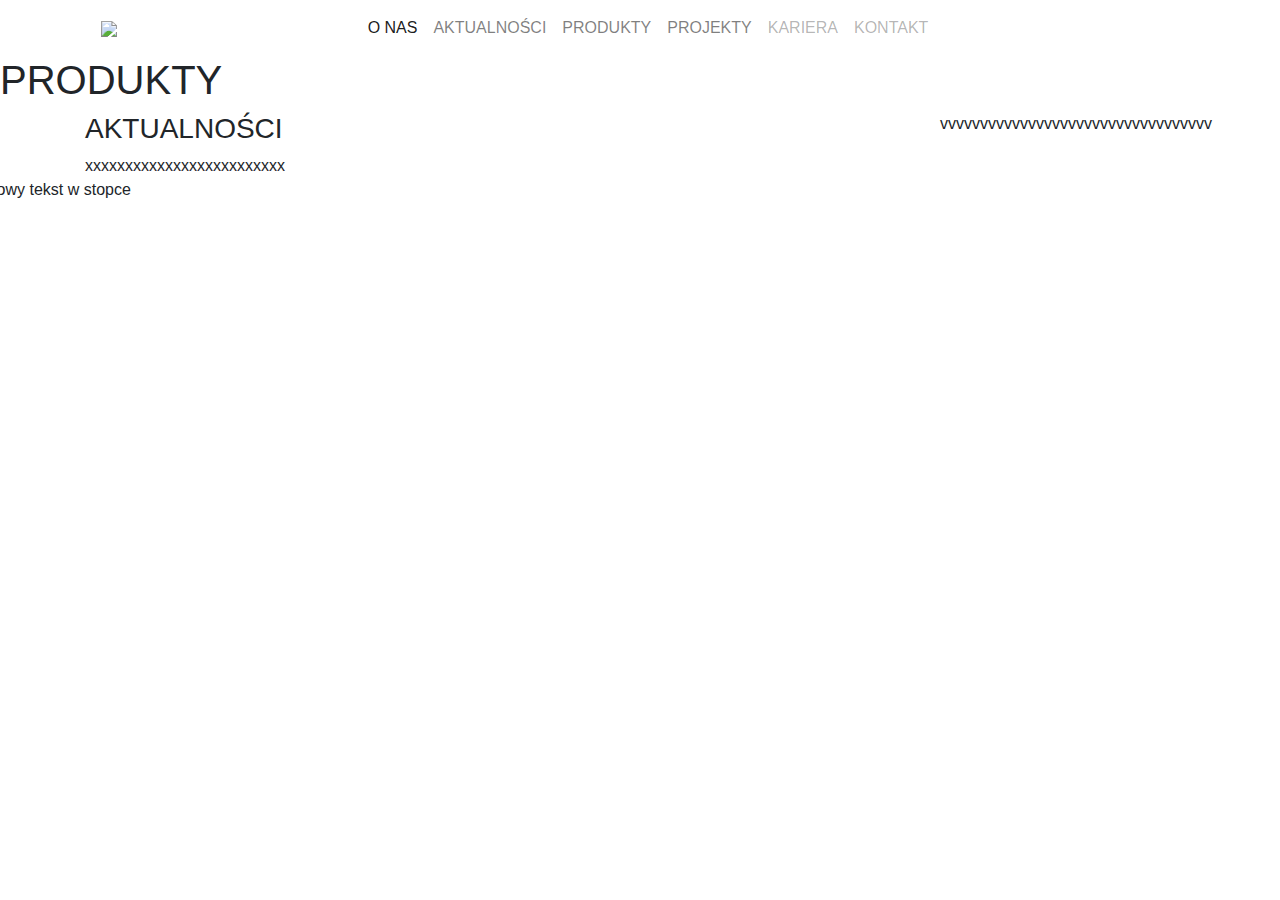
==== podstrona.html @ 4f2c3bd5 "Dodałem nowy tekst w stopce" ====
<!doctype html>
<html lang="en">
  <head>
    <!-- Required meta tags -->
    <meta charset="utf-8">
    <meta name="viewport" content="width=device-width, initial-scale=1, shrink-to-fit=no">

    <!-- Bootstrap CSS -->
    <link rel="stylesheet" href="https://maxcdn.bootstrapcdn.com/bootstrap/4.0.0/css/bootstrap.min.css" integrity="sha384-Gn5384xqQ1aoWXA+058RXPxPg6fy4IWvTNh0E263XmFcJlSAwiGgFAW/dAiS6JXm" crossorigin="anonymous">
      <link rel="stylesheet" href="style.css">
    <title>Hello, world!</title>
  </head>
  <body>

	<div class="row">
		  <div class="container">
			  <nav class="navbar navbar-expand-lg navbar-light">
			  <a href="#"><img src="images/logo.jpg"></a>
			  <button class="navbar-toggler" type="button" data-toggle="collapse" data-target="#navbarNav" aria-controls="navbarNav" aria-expanded="false" aria-label="Toggle navigation">
				<span class="navbar-toggler-icon"></span>
			  </button>
			  <div class="collapse navbar-collapse justify-content-center" id="navbarNav">
				<ul class="navbar-nav">
				  <li class="nav-item active">
					<a class="nav-link" href="#">O NAS<span class="sr-only">(current)</span></a>
				  </li>
				  <li class="nav-item">
					<a class="nav-link" href="#">AKTUALNOŚCI</a>
				  </li>
				 <li class="nav-item">
					<a class="nav-link" href="#">PRODUKTY</a>
				  </li>	
				  <li class="nav-item">
					<a class="nav-link" href="#">PROJEKTY</a>
				  </li>
				  <li class="nav-item">
					<a class="nav-link disabled" href="#">KARIERA</a>
				  </li>
					<li class="nav-item">
					<a class="nav-link disabled" href="#">KONTAKT</a>
				  </li>
				</ul>
			  </div>
			</nav>
		  </div>
	</div>
	
	  <!--
	<div id="carouselExampleIndicators" class="carousel slide" data-ride="carousel">
	  <ol class="carousel-indicators">
		<li data-target="#carouselExampleIndicators" data-slide-to="0" class="active"></li>
		<li data-target="#carouselExampleIndicators" data-slide-to="1"></li>
		<li data-target="#carouselExampleIndicators" data-slide-to="2"></li>
	  </ol>
	  <div class="carousel-inner">
		<div class="carousel-item active">
		  <img class="d-block w-100" src="images/ekran.jpg" alt="First slide">
		</div>
	  </div>
	  <a class="carousel-control-prev" href="#carouselExampleIndicators" role="button" data-slide="prev">
		<span class="carousel-control-prev-icon" aria-hidden="true"></span>
		<span class="sr-only">Previous</span>
	  </a>
	  <a class="carousel-control-next" href="#carouselExampleIndicators" role="button" data-slide="next">
		<span class="carousel-control-next-icon" aria-hidden="true"></span>
		<span class="sr-only">Next</span>
	  </a>
	</div>	
	-->
	  <div class="sygnatura">
	  	<h1>PRODUKTY</h1>
	  </div>
	  
 <div class="container">     
    <div class="row">
	
		<div class="col-md-9">
		<h3>AKTUALNOŚCI</h3>
			xxxxxxxxxxxxxxxxxxxxxxxxx
		</div>
		<div class="col-md-3">
			vvvvvvvvvvvvvvvvvvvvvvvvvvvvvvvvvv
		</div>

		
	</div>  
  </div>    
 
	  <footer>
	  	<div class="row stopka">
		  Nowy tekst w stopce
		</div>
	  </footer>
      
      
      
      
      <!-- Optional JavaScript -->
    <!-- jQuery first, then Popper.js, then Bootstrap JS -->
    <script src="https://code.jquery.com/jquery-3.2.1.slim.min.js" integrity="sha384-KJ3o2DKtIkvYIK3UENzmM7KCkRr/rE9/Qpg6aAZGJwFDMVNA/GpGFF93hXpG5KkN" crossorigin="anonymous"></script>
    <script src="https://cdnjs.cloudflare.com/ajax/libs/popper.js/1.12.9/umd/popper.min.js" integrity="sha384-ApNbgh9B+Y1QKtv3Rn7W3mgPxhU9K/ScQsAP7hUibX39j7fakFPskvXusvfa0b4Q" crossorigin="anonymous"></script>
    <script src="https://maxcdn.bootstrapcdn.com/bootstrap/4.0.0/js/bootstrap.min.js" integrity="sha384-JZR6Spejh4U02d8jOt6vLEHfe/JQGiRRSQQxSfFWpi1MquVdAyjUar5+76PVCmYl" crossorigin="anonymous"></script>
  </body>
</html>
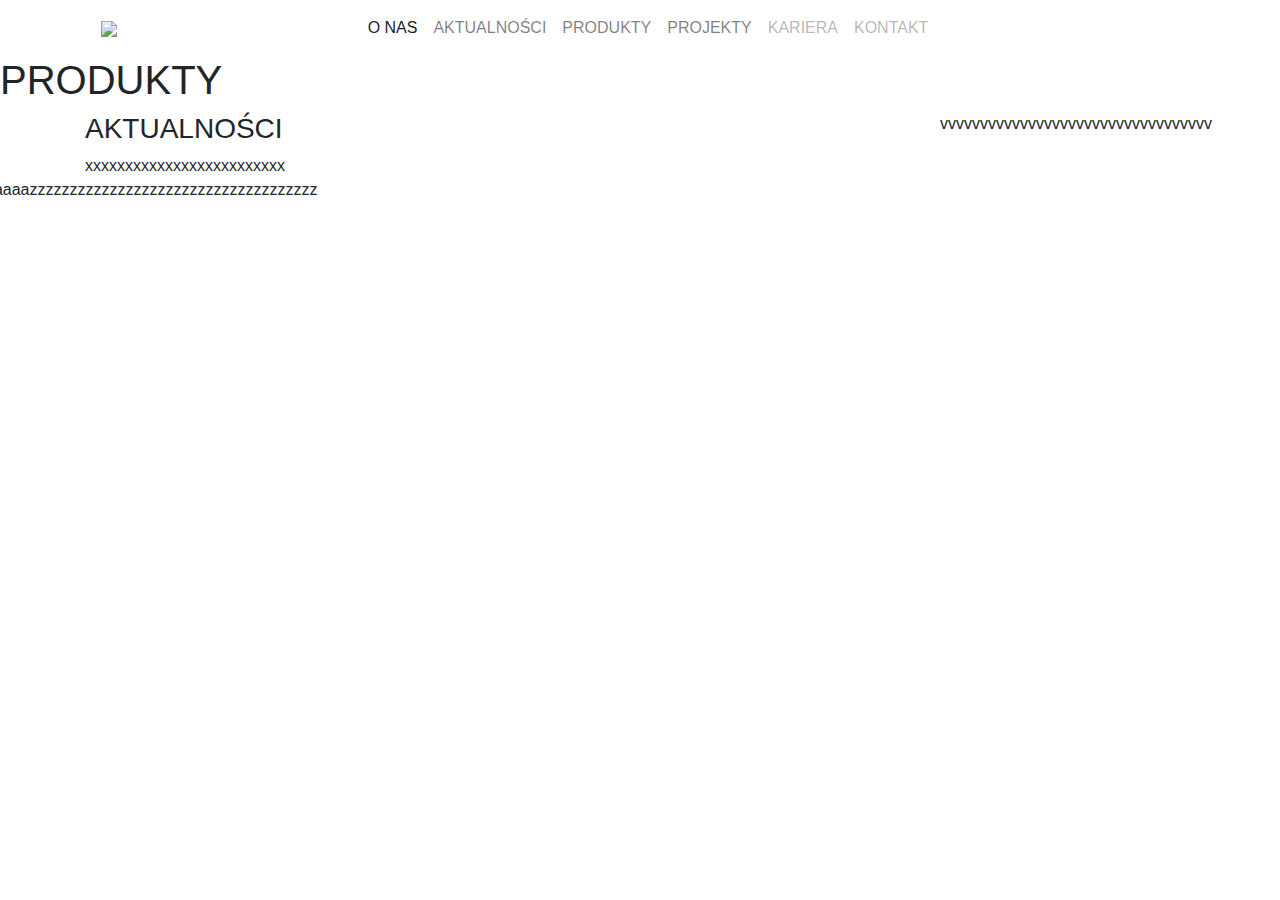
==== commit 7c81f1a1: "Update podstrona.html" ====
--- a/podstrona.html
+++ b/podstrona.html
@@ -88,7 +88,7 @@
  
 	  <footer>
 	  	<div class="row stopka">
-		  Nowy tekst w stopce
+		  aaaaazzzzzzzzzzzzzzzzzzzzzzzzzzzzzzzzzzzz
 		</div>
 	  </footer>
       
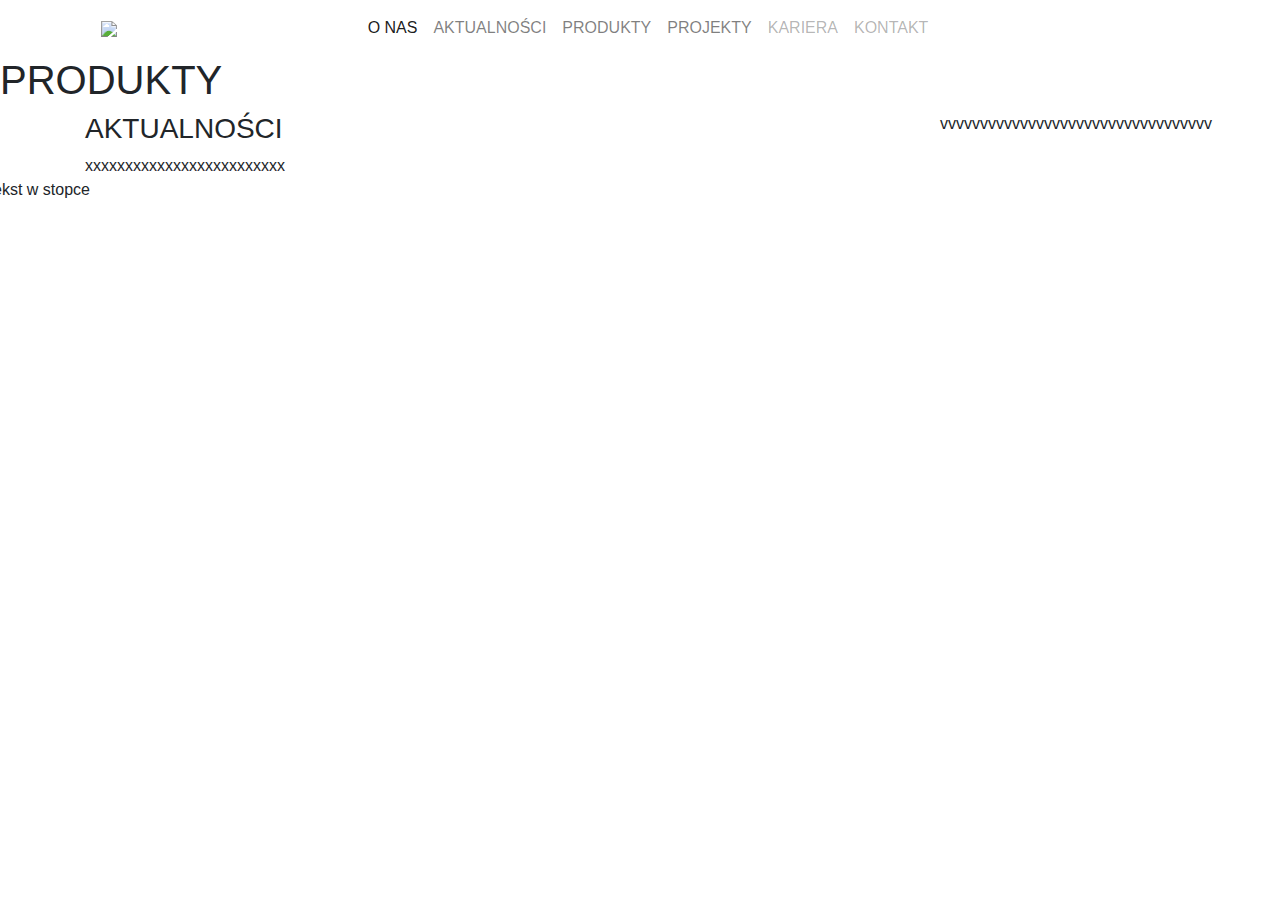
==== commit 43dfa41d: "Update podstrona.html" ====
--- a/podstrona.html
+++ b/podstrona.html
@@ -88,7 +88,7 @@
  
 	  <footer>
 	  	<div class="row stopka">
-		  aaaaazzzzzzzzzzzzzzzzzzzzzzzzzzzzzzzzzzzz
+		  Tekst w stopce
 		</div>
 	  </footer>
       
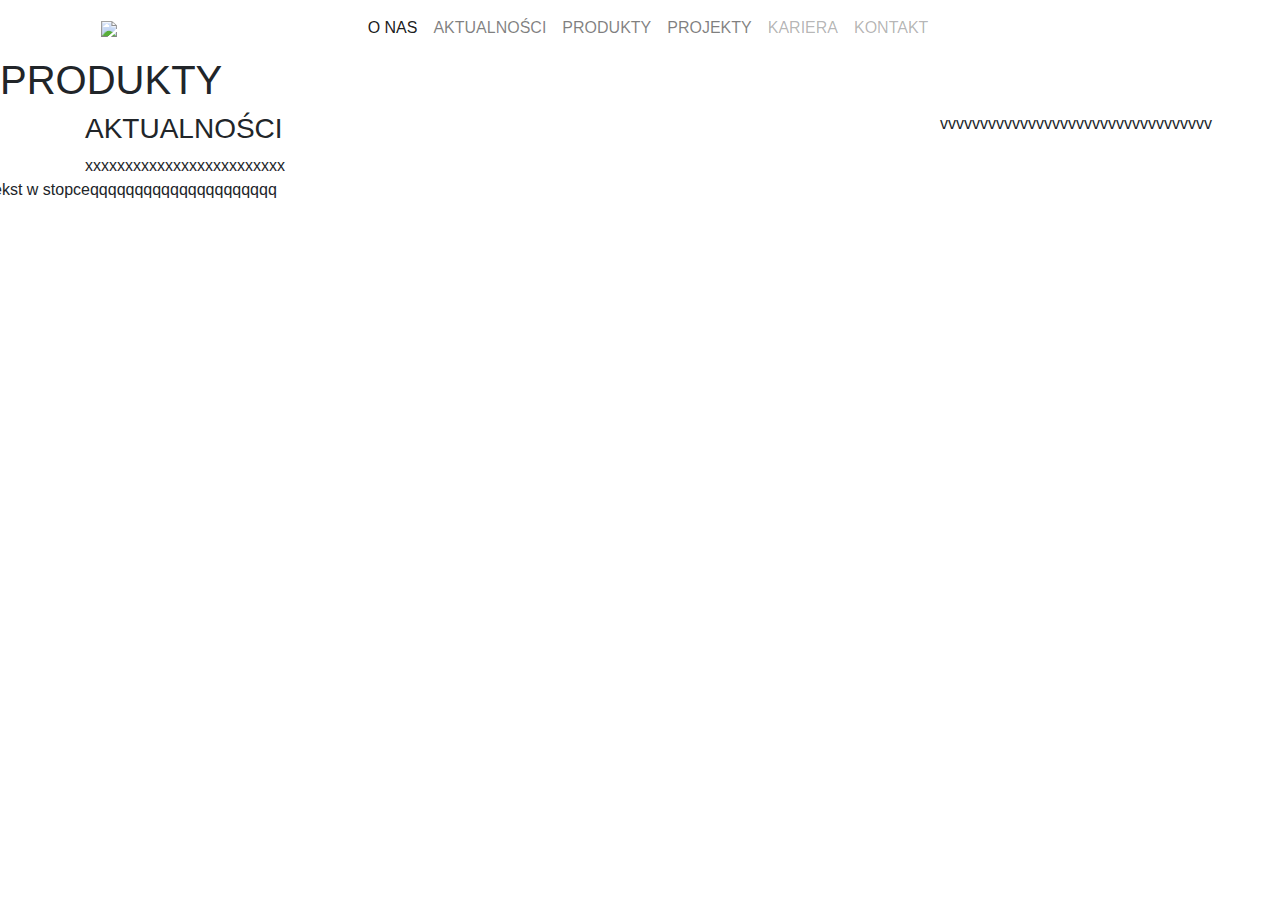
==== commit c391ea4f: "Update podstrona.html" ====
--- a/podstrona.html
+++ b/podstrona.html
@@ -88,7 +88,7 @@
  
 	  <footer>
 	  	<div class="row stopka">
-		  Tekst w stopce
+		  Tekst w stopceqqqqqqqqqqqqqqqqqqqqq
 		</div>
 	  </footer>
       
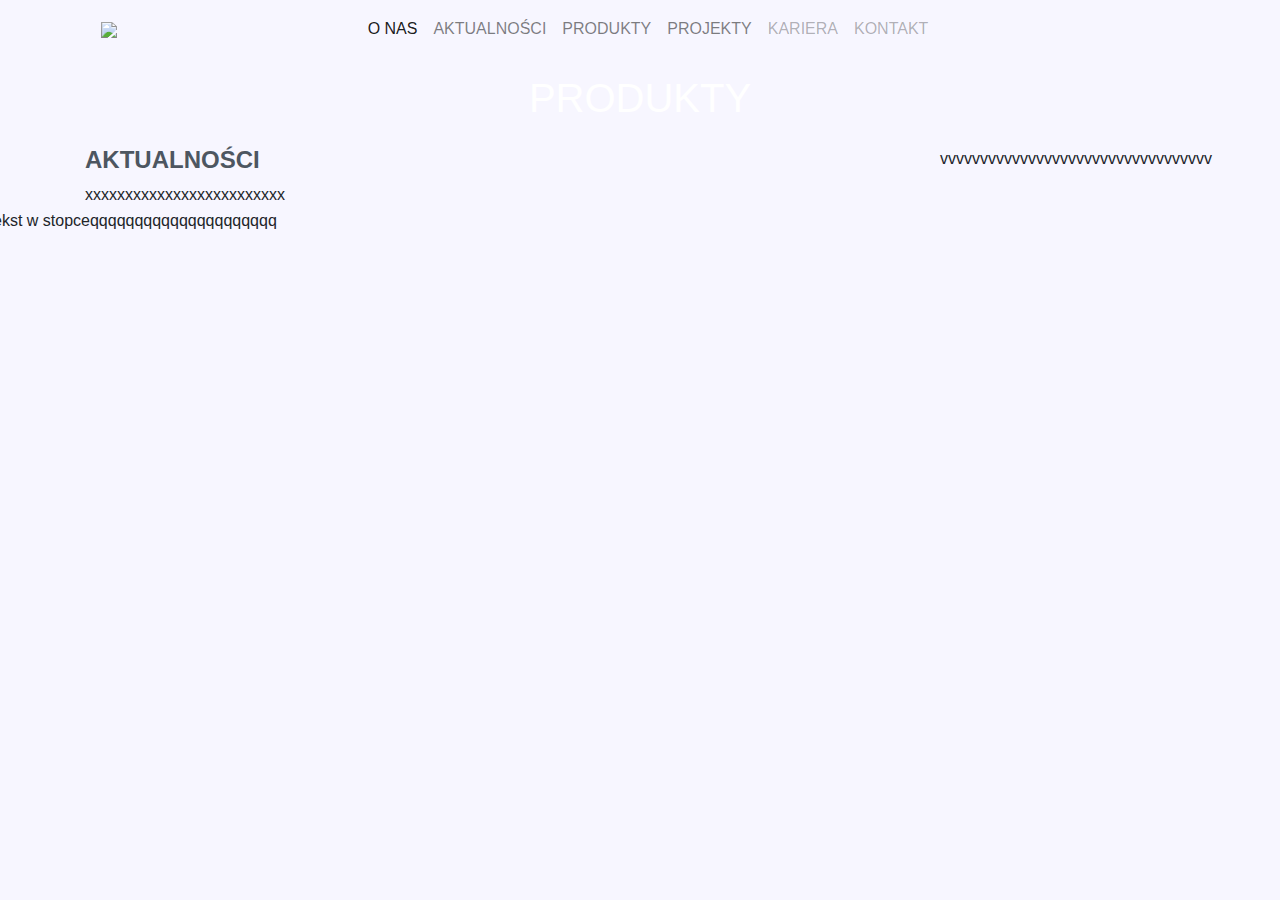
==== commit a581007f: "Merge pull request #2 from AndrzejKordas/Jeszcze-nowsza-zmiana" ====
--- a/podstrona.html
+++ b/podstrona.html
@@ -1,3 +1,4 @@
+<!-- Zmiana 3 -->
 <!doctype html>
 <html lang="en">
   <head>
--- a/style.css
+++ b/style.css
@@ -0,0 +1,60 @@
+body{
+	background: #f7f6ff;
+	line-height: 1.6rem;
+}
+.stopka{
+	height:255px;
+	background: url(images/stopka.jpg);
+	background-size: cover;
+}
+.kolumny{
+	text-align: center;
+	margin: 3rem 0;
+}
+.kolumny img{
+	width: 60%;
+	margin: 1rem auto;
+	display: block;
+}
+h3{
+	font-weight: 600;
+	font-size: 1.5rem;
+	color:#4d5661;
+}
+.ekran{
+	height: 535px;
+	background:url(images/ekran.jpg);
+	background-size: 100%;
+	background-attachment: fixed;
+	background-repeat: no-repeat;
+	background-position: center;
+}
+.sygnatura{
+	padding: 1rem;
+	background:url(images/stopka.jpg);
+	background-size: 100%;
+	text-align: center;
+	}
+.sygnatura h1{
+	color:#fff;
+}
+@media(max-width:960px){
+.ekran{
+	height: 200px;
+	background:url(images/ekran.jpg);
+	background-size: 100%;
+}	
+}
+.napis{
+	position:absolute;
+	width:100%;
+	height:100%;
+	top:0;
+	left:0;
+	opacity:0;
+	animation:anim1 1s ease-in-out infinite;
+}
+@keyframes anim1{
+	50%{opacity:1;}
+	
+	}
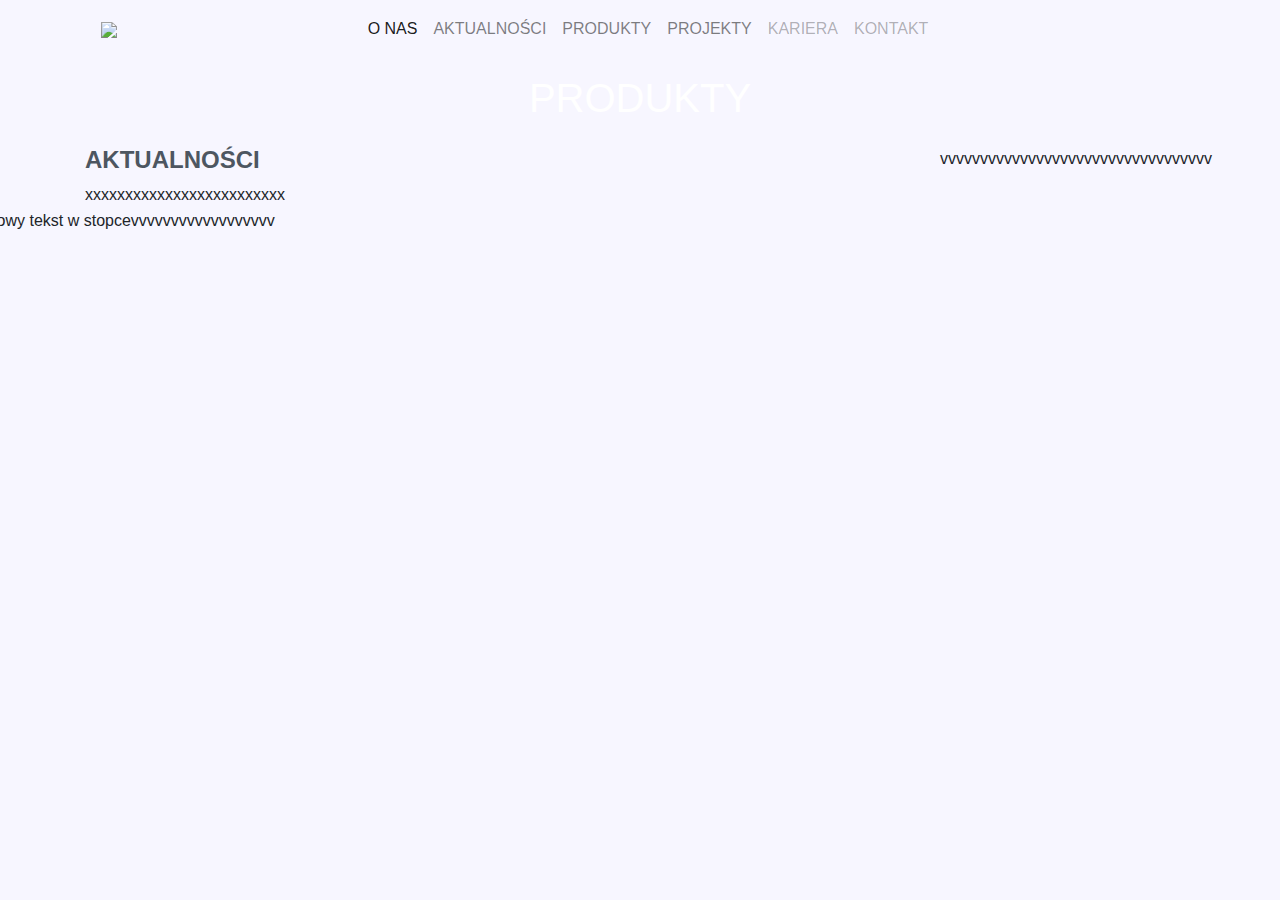
==== commit 4e89efa1: "Update podstrona.html" ====
--- a/podstrona.html
+++ b/podstrona.html
@@ -1,4 +1,3 @@
-<!-- Zmiana 3 -->
 <!doctype html>
 <html lang="en">
   <head>
@@ -89,7 +88,7 @@
  
 	  <footer>
 	  	<div class="row stopka">
-		  Tekst w stopceqqqqqqqqqqqqqqqqqqqqq
+		  Nowy tekst w stopcevvvvvvvvvvvvvvvvvv
 		</div>
 	  </footer>
       
